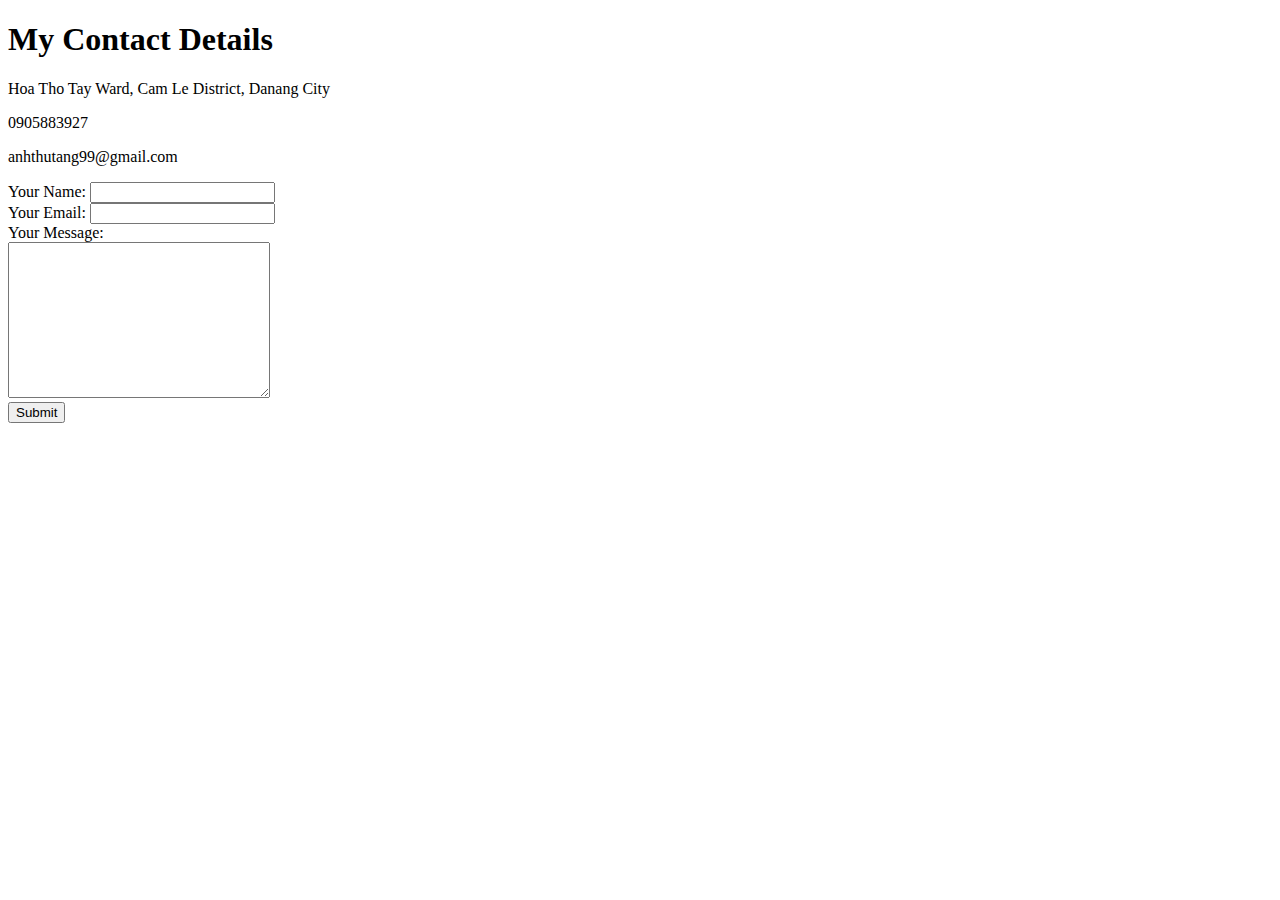
==== contact-me.html @ a3a8a3de "Add initial CV website files" ====
<!DOCTYPE html>
<html>
  <head>
    <meta charset="UTF-8" />
    <title>Contact Me</title>
  </head>
  <body>
    <h1>My Contact Details</h1>
    <p>Hoa Tho Tay Ward, Cam Le District, Danang City</p>
    <p>0905883927</p>
    <p>anhthutang99@gmail.com</p>
    <form action="mailto:anhthutang99@gmail.com" method="post" enctype="text/plain">
        <label>Your Name:</label>
        <input type="text" name="yourName" value=""><br>
        <label>Your Email:</label>
        <input type="email" name="yourEmail"><br>
        <label>Your Message:</label><br>
        <textarea name="yourMessage" cols="30" rows="10"></textarea><br>
        <input type="submit" name="">
    </form>
  </body>
</html>
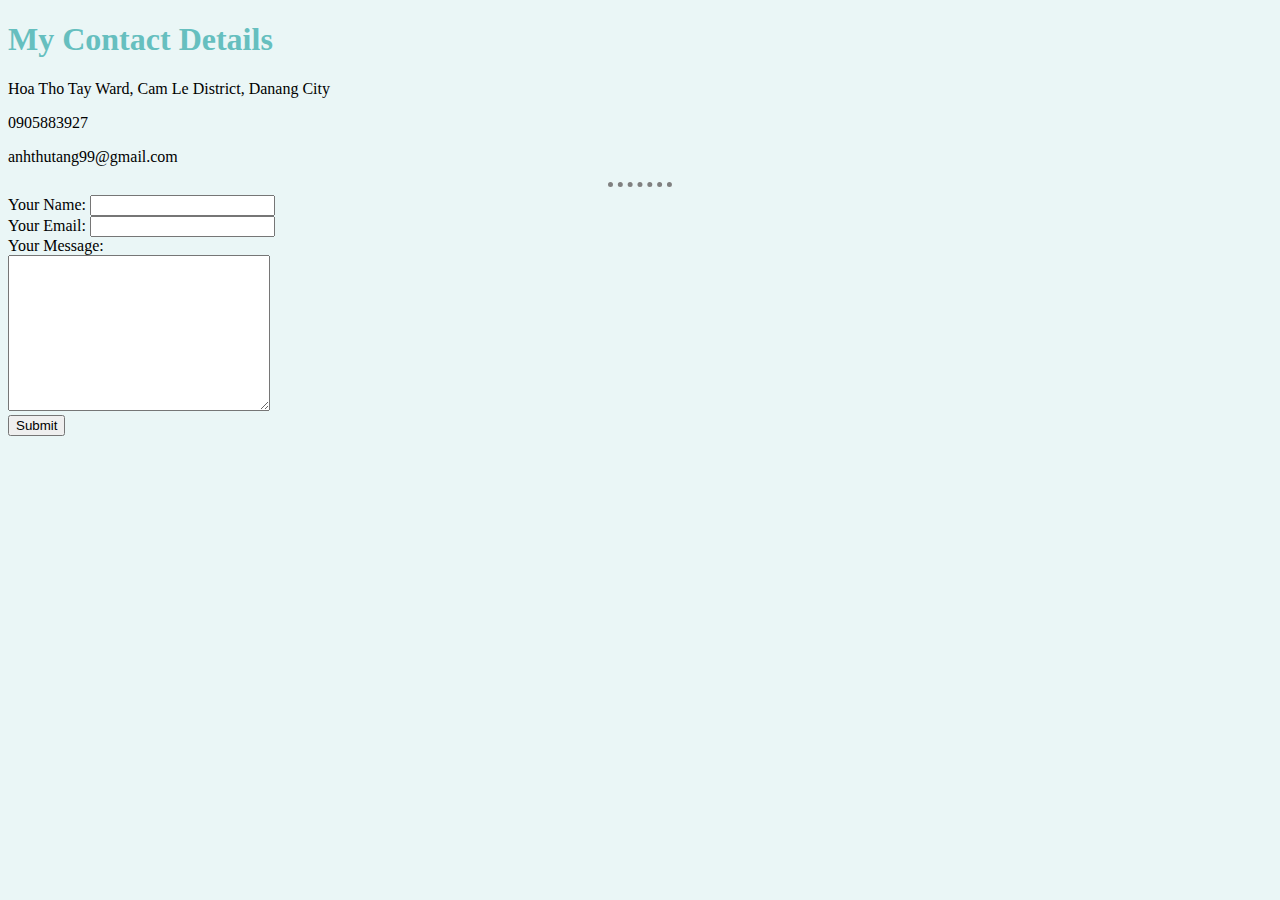
==== commit 4e4b3f24: "Add CSS file" ====
--- a/contact-me.html
+++ b/contact-me.html
@@ -3,12 +3,15 @@
   <head>
     <meta charset="UTF-8" />
     <title>Contact Me</title>
+    <link rel="stylesheet" href="css/styles.css">
   </head>
+
   <body>
     <h1>My Contact Details</h1>
     <p>Hoa Tho Tay Ward, Cam Le District, Danang City</p>
     <p>0905883927</p>
     <p>anhthutang99@gmail.com</p>
+    <hr>
     <form action="mailto:anhthutang99@gmail.com" method="post" enctype="text/plain">
         <label>Your Name:</label>
         <input type="text" name="yourName" value=""><br>
--- a/css/styles.css
+++ b/css/styles.css
@@ -0,0 +1,18 @@
+body {
+  background-color: #eaf6f6;
+}
+
+hr {
+  border-color: grey;
+  border-style: dotted none none;
+  border-width: 5px;
+  width: 5%;
+}
+
+img {
+  height: 200px;
+}
+
+h1, h3 {
+    color: #66bfbf;
+}
